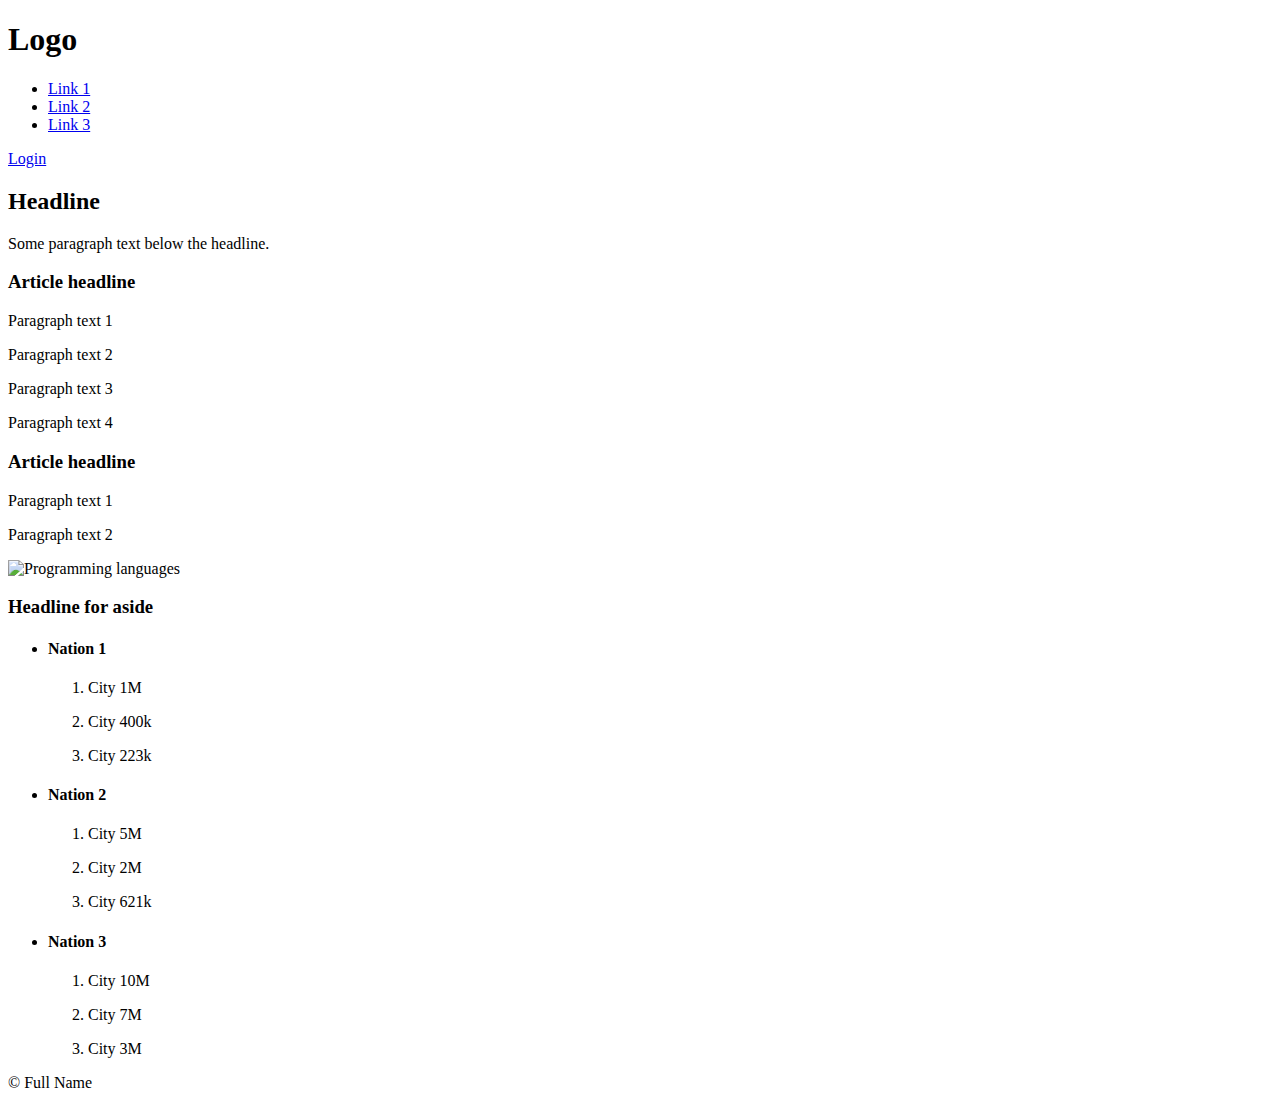
==== Front-End-Assignment-2/index.html @ 51500d44 "init" ====
<!DOCTYPE html>
<html lang="en">
<head>
  <meta charset="UTF-8">
  <meta http-equiv="X-UA-Compatible" content="IE=edge">
  <meta name="viewport" content="width=device-width, initial-scale=1.0">
  <title>Front-End Assignment 1, HTML</title>
</head>
<body>

  <header>
    <h1>Logo</h1>
    <ul>
      <li><a href="#">Link 1</a></li>
      <li><a href="#">Link 2</a></li>
      <li><a href="#">Link 3</a></li>
    </ul>
    <a href="login.html">Login</a>
  </header>

  <main>
    <h2>Headline</h2>
    <p>Some paragraph text below the headline.</p>

    <article>
      <h3>Article headline</h3>
      <p>Paragraph text 1</p>
      <p>Paragraph text 2</p>
      <p>Paragraph text 3</p>
      <p>Paragraph text 4</p>
    </article>

    <article>
      <h3>Article headline</h3>
      <p>Paragraph text 1</p>
      <p>Paragraph text 2</p>
      <img src="https://image.shutterstock.com/image-illustration/machine-code-languages-on-blue-260nw-1680857539.jpg" alt="Programming languages">
    </article>

    <aside>
      <h3>Headline for aside</h3>
      <ul>
        <li>
          <h4>Nation 1</h4>
          <ol>
            <li>
              <p>City 1M</p>
            </li>
            <li>
              <p>City 400k</p>
            </li>
            <li>
              <p>City 223k</p>
            </li>
          </ol>
        </li>
        <li>
          <h4>Nation 2</h4>
          <ol>
            <li>
              <p>City 5M</p>
            </li>
            <li>
              <p>City 2M</p>
            </li>
            <li>
              <p>City 621k</p>
            </li>
          </ol>
        </li>
        <li>
          <h4>Nation 3</h4>
          <ol>
            <li>
              <p>City 10M</p>
            </li>
            <li>
              <p>City 7M</p>
            </li>
            <li>
              <p>City 3M</p>
            </li>
          </ol>
        </li>
      </ul>
    </aside>

  </main>

  <footer>
    <span>&copy; Full Name</span>
  </footer>

</body>
</html>
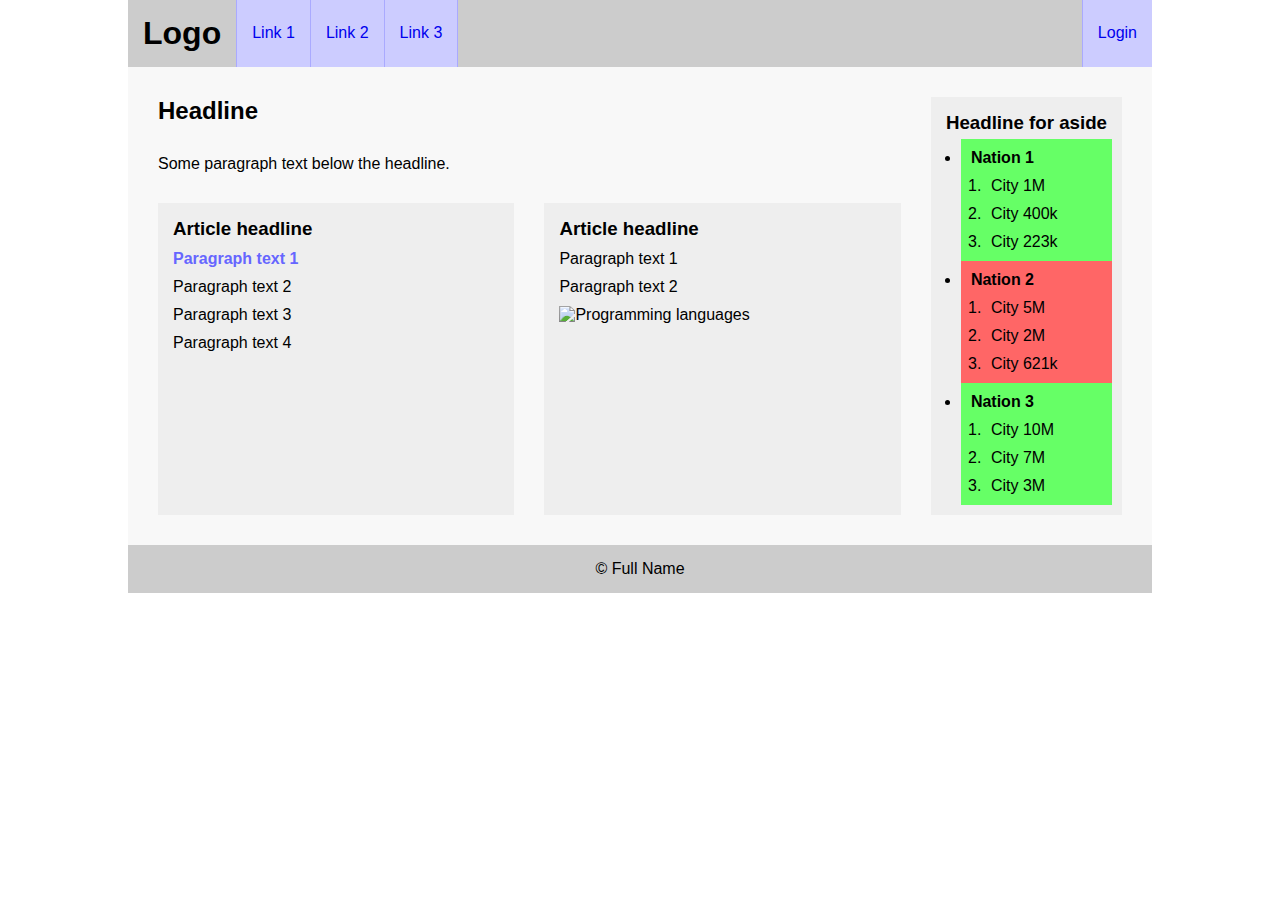
==== commit c7725c28: "functional" ====
--- a/Front-End-Assignment-2/index.html
+++ b/Front-End-Assignment-2/index.html
@@ -4,6 +4,7 @@
   <meta charset="UTF-8">
   <meta http-equiv="X-UA-Compatible" content="IE=edge">
   <meta name="viewport" content="width=device-width, initial-scale=1.0">
+  <link rel="stylesheet" href="css/styles.css">
   <title>Front-End Assignment 1, HTML</title>
 </head>
 <body>
@@ -84,7 +85,6 @@
         </li>
       </ul>
     </aside>
-
   </main>
 
   <footer>
--- a/Front-End-Assignment-2/css/styles.css
+++ b/Front-End-Assignment-2/css/styles.css
@@ -0,0 +1,237 @@
+* {
+  font-family: sans-serif;
+  /* border: 1px solid red; */
+  padding: 0;
+  margin: 0;
+
+  --header-bg-color: #ccc;
+  --header-menu-link-bg-color: #ccf;
+  --header-menu-link-border-color: #aaf;
+  --header-item-padding: 15px;
+
+  --main-spacing-padding: 30px;
+  --main-bg-color: #f8f8f8;
+
+  --article-padding: 10px;
+  --article-item-padding: 5px;
+  --article-img-width: 75%;
+  --article-bg-color: #eee;
+  
+  --aside-padding: 10px;
+  --aside-list-indent: 20px;
+  --aside-list-item-padding: 5px;
+  --aside-bg-color: #eee;
+
+  --form-submit-color: #cfc;
+  --form-submit-border-color: #8f8;
+  --form-reset-color: #fcc;
+  --form-reset-border-color: #f88;
+  --form-bg-color: #eee;
+  --form-boder-color: #ccc;
+  --form-margin-padding: 10px;
+  --form-border-radius: 20px;
+  --form-item-border-radius: 5px;
+
+  --footer-bg-color: #ccc;
+  --footer-item-padding: 15px;
+
+  --optional-red: #f66;
+  --optional-green: #6f6;
+  --optional-blue: #66f;
+}
+
+body {
+  margin: 0 auto;
+  width: 1024px;
+}
+
+/*  Header styles */
+
+header {
+  display: grid;
+  grid-template-columns: auto 1fr auto;
+  grid-template-rows: auto;
+  grid-template-areas: 
+    "logo menu link";
+  background-color: var(--header-bg-color);
+}
+
+header > h1 {
+  grid-area: logo;
+  display: inline;
+  padding: var(--header-item-padding);
+}
+
+header > ul {
+  list-style-type: none;
+  display: flex;
+}
+
+header > ul > li {
+  grid-area: menu;
+  background-color: var(--header-menu-link-bg-color);
+}
+
+header > ul > li > a {
+  display: inline-block;
+  height: 100%;
+  margin: auto 0;
+  padding: 0 var(--header-item-padding);
+  vertical-align: middle;
+  text-decoration: none;
+  background-color: var(--header-menu-link-bg-color);
+  border-left: 1px solid var(--header-menu-link-border-color);
+}
+
+header > ul > li:last-child > a{
+  border-right: 1px solid var(--header-menu-link-border-color);
+}
+
+header a:after {
+  content: "";
+  display: inline-block;
+  width: 1px solid transparent;
+  height: 100%;
+  vertical-align: middle;
+}
+
+header > a {
+  grid-area: link;
+  display: inline-block;
+  vertical-align: middle;
+  text-decoration: none;
+  padding: var(--header-item-padding);
+  background-color: var(--header-menu-link-bg-color);
+  border-left: 1px solid var(--header-menu-link-border-color);
+}
+
+/* Main styles */
+
+main {
+  display: grid;
+  grid-template-columns: 1fr 1fr auto;
+  grid-template-rows: auto auto 1fr;
+  grid-template-areas: 
+    "headline headline side"
+    "subtext subtext side"
+    "article1 article2 side";
+  gap: var(--main-spacing-padding) var(--main-spacing-padding);
+  padding: var(--main-spacing-padding) var(--main-spacing-padding);
+  background-color: var(--main-bg-color);
+}
+
+main > h2 {
+  grid-area: headline;
+}
+
+main > p {
+  grid-area: subtext;
+}
+
+/* Article styles */
+
+article {
+  background-color: var(--article-bg-color);
+  padding: var(--article-padding);
+}
+
+article > * {
+  padding: var(--article-item-padding);
+}
+
+article:nth-child(1) {
+  grid-area: article1;
+}
+
+article:nth-child(2) {
+  grid-area: article2;
+}
+
+article > img {
+  width: var(--article-img-width);
+}
+
+/* Aside styles */
+
+aside {
+  grid-area: side;
+  padding: var(--aside-padding);
+  background-color: var(--aside-bg-color);
+}
+
+aside ul, ol {
+  margin-left: var(--aside-list-indent);
+}
+
+aside li, h3, h4  {
+  padding: var(--aside-list-item-padding);
+}
+
+/* Footer styles */
+
+footer {
+  text-align: center;
+  padding: var(--footer-item-padding);
+  background-color: var(--footer-bg-color);
+}
+
+/* form styles */
+
+main > div {
+  grid-area: headline;
+  margin: 0 auto;
+}
+
+main > div> h2 {
+  margin: 15px 0;
+  text-transform: uppercase;
+}
+
+form {
+  border: 1px solid var(--form-boder-color);
+  border-radius: var(--form-border-radius);
+  padding: var(--form-margin-padding);
+  background-color: var(--form-bg-color);
+}
+
+form > * {
+  margin: var(--form-margin-padding);
+}
+
+form input, button {
+  border-radius: var(--form-item-border-radius);
+}
+
+form > input {
+  padding: var(--form-margin-padding);
+  border: 1px solid var(--form-boder-color);
+}
+
+form > button {
+  padding: var(--form-margin-padding);
+}
+
+form > button[type=reset] {
+  background-color: var(--form-reset-color);
+  border: 1px solid var(--form-reset-border-color);
+}
+
+form > button[type=submit] {
+  background-color: var(--form-submit-color);
+  border: 1px solid var(--form-submit-border-color);
+}
+
+/* Optional */
+
+article:first-of-type p:first-of-type {
+  font-weight: bold;
+  color: var(--optional-blue);
+}
+
+aside ul > li:nth-child(even) {
+  background-color: var(--optional-red);
+}
+
+aside ul > li:nth-child(odd) {
+  background-color: var(--optional-green);
+}
